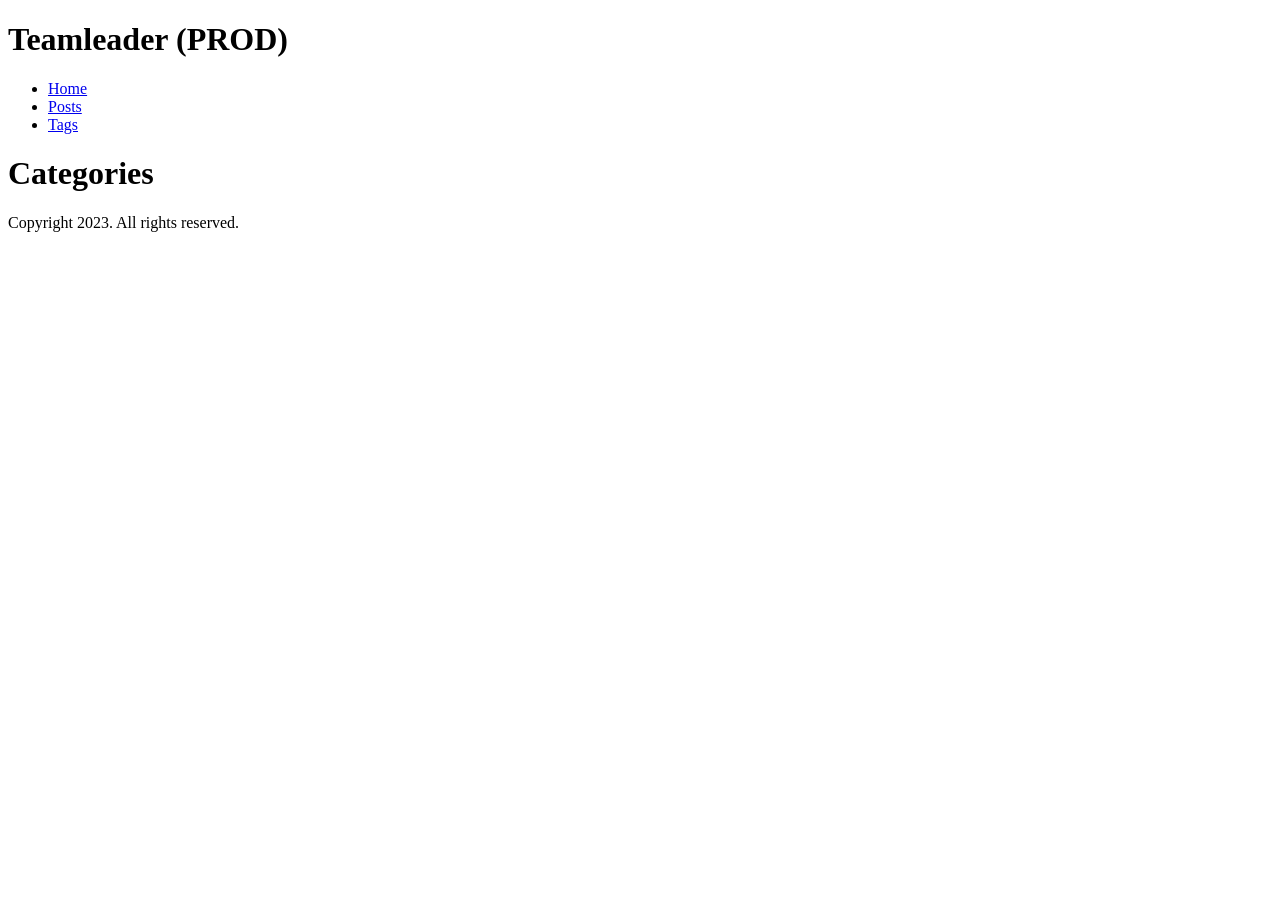
==== docs/categories/index.html @ 695d32e1 "Docs" ====
<!DOCTYPE html>
<html lang="en" dir="ltr">
<head>
  <meta charset="utf-8">
<meta name="viewport" content="width=device-width">
<title>Categories | Teamleader (PROD)</title>

      <link rel="stylesheet" href="/css/main.min.73be4799b2091d293b47b52ca2642fe82aa2b1c9c050e8d1b389a80939a30dd4.css" integrity="sha256-c75HmbIJHSk7R7UsomQv6CqiscnAUOjRs4moCTmjDdQ=" crossorigin="anonymous">


      <script src="/js/main.23cd0c7d837263b9eaeb96ee2d9ccfa2969daa3fa00fa1c1fe8701a9b87251a1.js" integrity="sha256-I80MfYNyY7nq65buLZzPopadqj&#43;gD6HB/ocBqbhyUaE=" crossorigin="anonymous"></script>


</head>
<body>
  <header>
    <h1>Teamleader (PROD)</h1>

  <nav>
    <ul>
    <li>
      <a href="/">Home</a>
    </li>
    <li>
      <a href="/posts/">Posts</a>
    </li>
    <li>
      <a href="/tags/">Tags</a>
    </li>
    </ul>
  </nav>


  </header>
  <main>
    
  <h1>Categories</h1>
  
  

  </main>
  <footer>
    <p>Copyright 2023. All rights reserved.</p>

  </footer>
</body>
</html>
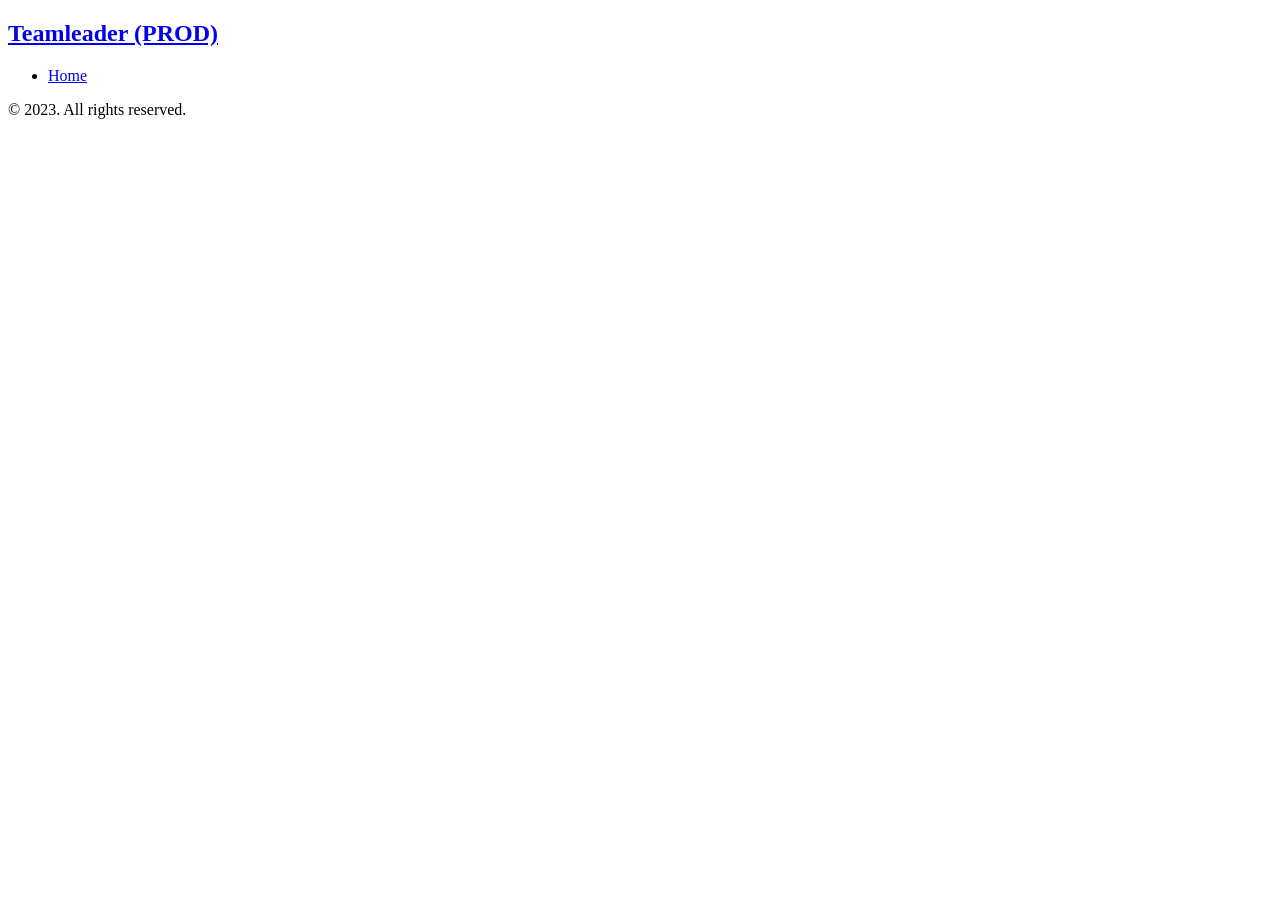
==== commit 999e75d2: "consulting" ====
--- a/docs/categories/index.html
+++ b/docs/categories/index.html
@@ -1,47 +1,62 @@
 <!DOCTYPE html>
-<html lang="en" dir="ltr">
+<html xmlns="http://www.w3.org/1999/xhtml" xml:lang="en" lang="en">
 <head>
-  <meta charset="utf-8">
-<meta name="viewport" content="width=device-width">
-<title>Categories | Teamleader (PROD)</title>
+  <link href="https://gmpg.org/xfn/11" rel="profile">
+  <meta http-equiv="content-type" content="text/html; charset=utf-8">
+  <meta name="generator" content="Hugo 0.121.1">
 
-      <link rel="stylesheet" href="/css/main.min.73be4799b2091d293b47b52ca2642fe82aa2b1c9c050e8d1b389a80939a30dd4.css" integrity="sha256-c75HmbIJHSk7R7UsomQv6CqiscnAUOjRs4moCTmjDdQ=" crossorigin="anonymous">
+  
+  <meta name="viewport" content="width=device-width, initial-scale=1.0">
+
+  <title>Categories &middot; Teamleader (PROD)</title>
+  <meta name="description" content="" />
+
+  
+  <link type="text/css" rel="stylesheet" href="https://teamleader.secss/print.css" media="print">
+  <link type="text/css" rel="stylesheet" href="https://teamleader.secss/poole.css">
+  <link type="text/css" rel="stylesheet" href="https://teamleader.secss/syntax.css">
+  <link type="text/css" rel="stylesheet" href="https://teamleader.secss/hyde.css">
+    <link rel="stylesheet" href="https://fonts.googleapis.com/css?family=Abril+Fatface|PT+Sans:400,400i,700">
 
 
-      <script src="/js/main.23cd0c7d837263b9eaeb96ee2d9ccfa2969daa3fa00fa1c1fe8701a9b87251a1.js" integrity="sha256-I80MfYNyY7nq65buLZzPopadqj&#43;gD6HB/ocBqbhyUaE=" crossorigin="anonymous"></script>
+  
+  <link rel="apple-touch-icon-precomposed" sizes="144x144" href="/apple-touch-icon-144-precomposed.png">
+  <link rel="shortcut icon" href="/favicon.png">
 
+  
+  <link href="https://teamleader.se/categories/index.xml" rel="alternate" type="application/rss+xml" title="Teamleader (PROD)" />
+  
+</head>
 
-</head>
-<body>
-  <header>
-    <h1>Teamleader (PROD)</h1>
+  <body class=" ">
+  <aside class="sidebar">
+  <div class="container sidebar-sticky">
+    <div class="sidebar-about">
+      <a href="https://teamleader.se"><h1>Teamleader (PROD)</h1></a>
+      <p class="lead">
+      
+      </p>
+    </div>
 
-  <nav>
-    <ul>
-    <li>
-      <a href="/">Home</a>
-    </li>
-    <li>
-      <a href="/posts/">Posts</a>
-    </li>
-    <li>
-      <a href="/tags/">Tags</a>
-    </li>
-    </ul>
-  </nav>
+    <nav>
+      <ul class="sidebar-nav">
+        <li><a href="https://teamleader.se">Home</a> </li>
+        
+      </ul>
+    </nav>
 
+    <p>&copy; 2023. All rights reserved. </p>
+  </div>
+</aside>
 
-  </header>
-  <main>
+    <main class="content container">
+    <ul class="posts">
+
+</ul>
+    </main>
+
     
-  <h1>Categories</h1>
-  
-  
-
-  </main>
-  <footer>
-    <p>Copyright 2023. All rights reserved.</p>
-
-  </footer>
-</body>
+      
+    
+  </body>
 </html>
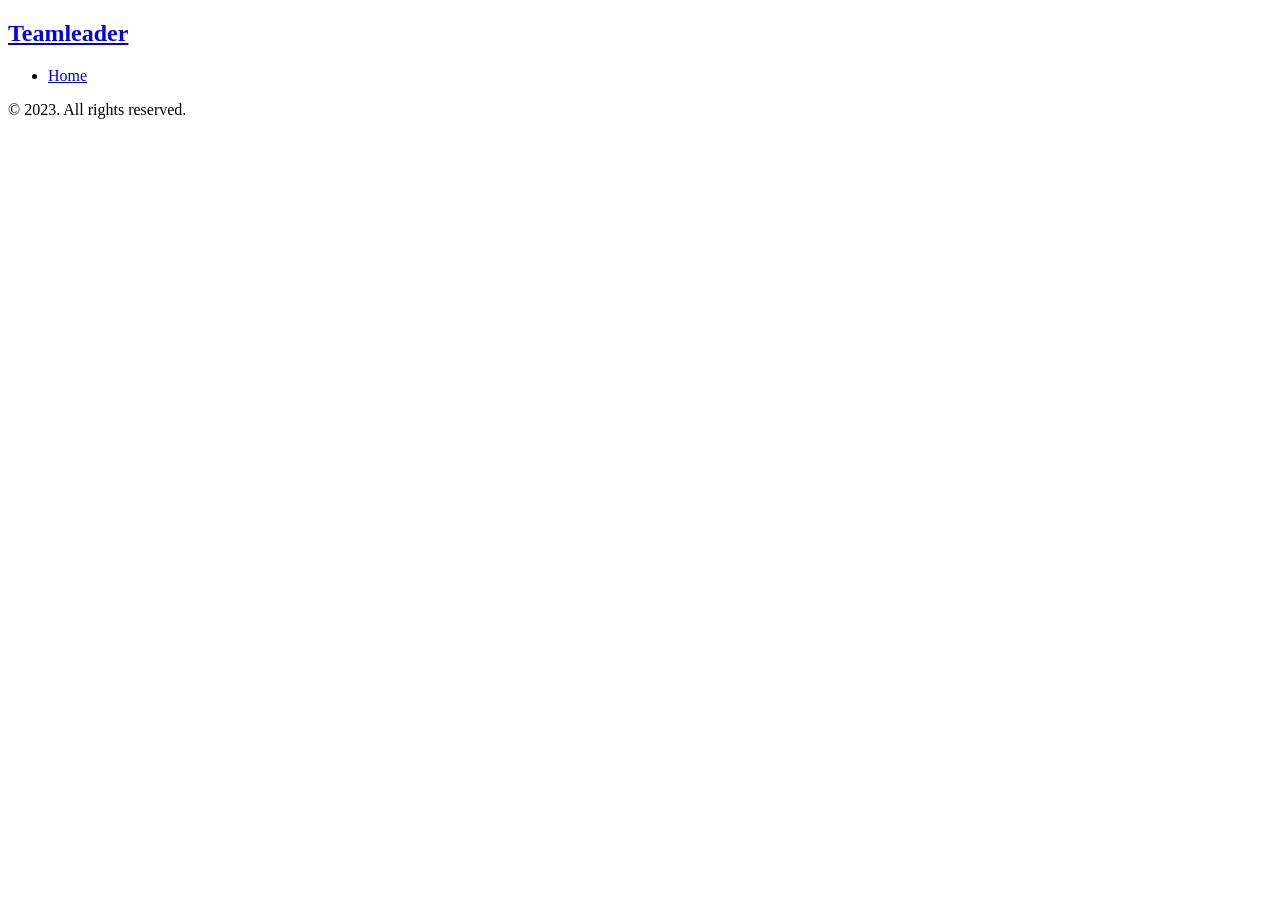
==== commit f961fff7: "updated title" ====
--- a/docs/categories/index.html
+++ b/docs/categories/index.html
@@ -8,14 +8,14 @@
   
   <meta name="viewport" content="width=device-width, initial-scale=1.0">
 
-  <title>Categories &middot; Teamleader (PROD)</title>
+  <title>Categories &middot; Teamleader</title>
   <meta name="description" content="" />
 
   
-  <link type="text/css" rel="stylesheet" href="https://teamleader.secss/print.css" media="print">
-  <link type="text/css" rel="stylesheet" href="https://teamleader.secss/poole.css">
-  <link type="text/css" rel="stylesheet" href="https://teamleader.secss/syntax.css">
-  <link type="text/css" rel="stylesheet" href="https://teamleader.secss/hyde.css">
+  <link type="text/css" rel="stylesheet" href="https://teamleader.se/css/print.css" media="print">
+  <link type="text/css" rel="stylesheet" href="https://teamleader.se/css/poole.css">
+  <link type="text/css" rel="stylesheet" href="https://teamleader.se/css/syntax.css">
+  <link type="text/css" rel="stylesheet" href="https://teamleader.se/css/hyde.css">
     <link rel="stylesheet" href="https://fonts.googleapis.com/css?family=Abril+Fatface|PT+Sans:400,400i,700">
 
 
@@ -24,7 +24,7 @@
   <link rel="shortcut icon" href="/favicon.png">
 
   
-  <link href="https://teamleader.se/categories/index.xml" rel="alternate" type="application/rss+xml" title="Teamleader (PROD)" />
+  <link href="https://teamleader.se/categories/index.xml" rel="alternate" type="application/rss+xml" title="Teamleader" />
   
 </head>
 
@@ -32,7 +32,7 @@
   <aside class="sidebar">
   <div class="container sidebar-sticky">
     <div class="sidebar-about">
-      <a href="https://teamleader.se"><h1>Teamleader (PROD)</h1></a>
+      <a href="https://teamleader.se/"><h1>Teamleader</h1></a>
       <p class="lead">
       
       </p>
@@ -40,7 +40,7 @@
 
     <nav>
       <ul class="sidebar-nav">
-        <li><a href="https://teamleader.se">Home</a> </li>
+        <li><a href="https://teamleader.se/">Home</a> </li>
         
       </ul>
     </nav>
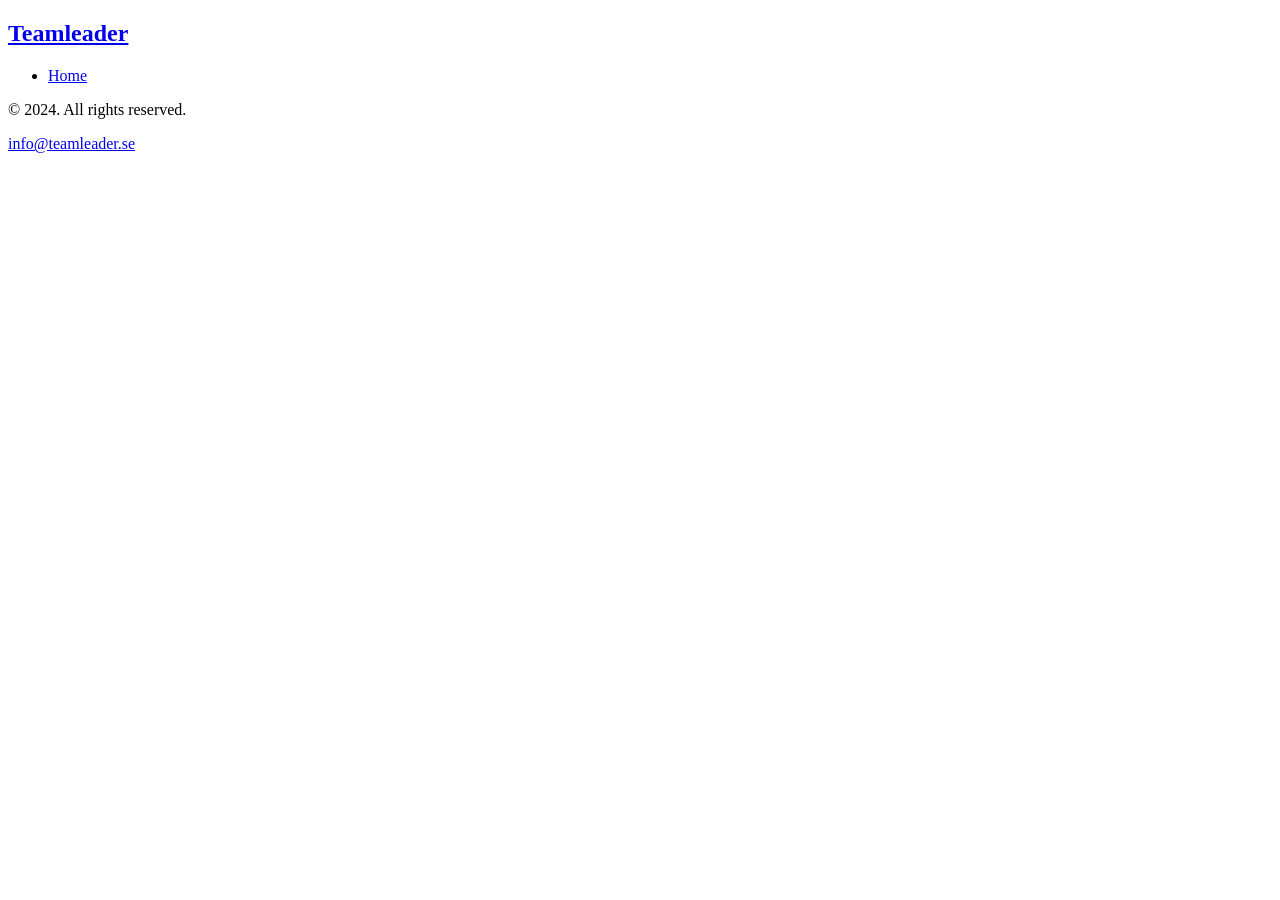
==== commit 44eb60b4: "Added email" ====
--- a/docs/categories/index.html
+++ b/docs/categories/index.html
@@ -45,7 +45,9 @@
       </ul>
     </nav>
 
-    <p>&copy; 2023. All rights reserved. </p>
+    <p>&copy; 2024. All rights reserved. </p>
+    <p><a href="mailto:info@teamleader.se">info@teamleader.se</a></p>
+
   </div>
 </aside>
 
